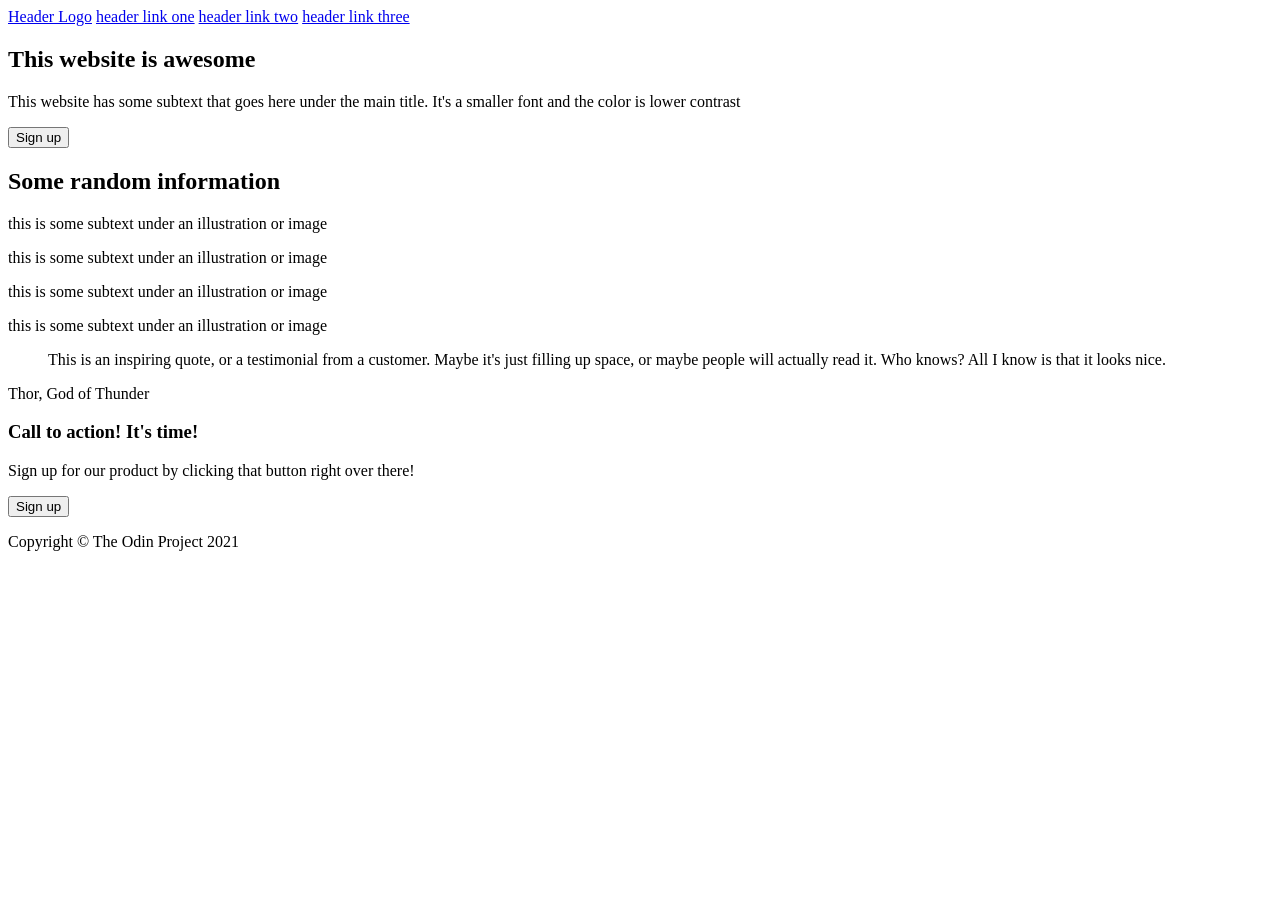
==== foundations/landing-page/index.html @ 8e88aa0a "Added HTML content" ====
<!DOCTYPE html>
<html lang="en">
<head>
	<meta charset="UTF-8">
	<meta name="viewport" content="width=device-width, initial-scale=1.0">
	<title>Landing Page</title>
</head>
<body>
	<header>
		<a href="#" class="logo">Header Logo</a>
		<a href="#" class="nav">header link one</a>
		<a href="#" class="nav">header link two</a>
		<a href="#" class="nav">header link three</a>
	</header>
	<section class="hero">
		<div class="left">
			<h1>This website is awesome</h1>
			<p>This website has some subtext that goes here under the main title. It's a smaller font and the color is lower contrast</p>
			<button>Sign up</button>
		</div>
	</section>
	<section class="info-wrapper">
		<h2>Some random information</h2>
		<div class="info-boxes">
			<div class="info-box">
				<div></div>
				<p>this is some subtext under an illustration or image</p>
			</div>
			<div class="info-box">
				<div></div>
				<p>this is some subtext under an illustration or image</p>
			</div>
			<div class="info-box">
				<div></div>
				<p>this is some subtext under an illustration or image</p>
			</div>
			<div class="info-box">
				<div></div>
				<p>this is some subtext under an illustration or image</p>
			</div>
		</div>
	</section>
	<section class="quote">
		<blockquote>
			This is an inspiring quote, or a testimonial from a customer. Maybe it's just filling up space, or maybe people will actually read it. Who knows? All I know is that it looks nice.
		</blockquote>
		<p>Thor, God of Thunder</p>
	</section>
	<section class="cta">
		<div class="left">
			<h3>Call to action! It's time!</h3>
			<p>Sign up for our product by clicking that button right over there!</p>
		</div>
		<button>Sign up</button>
	</section>
	<footer>
		<p>Copyright &copy; The Odin Project 2021</p>
	</footer>
</body>
</html>
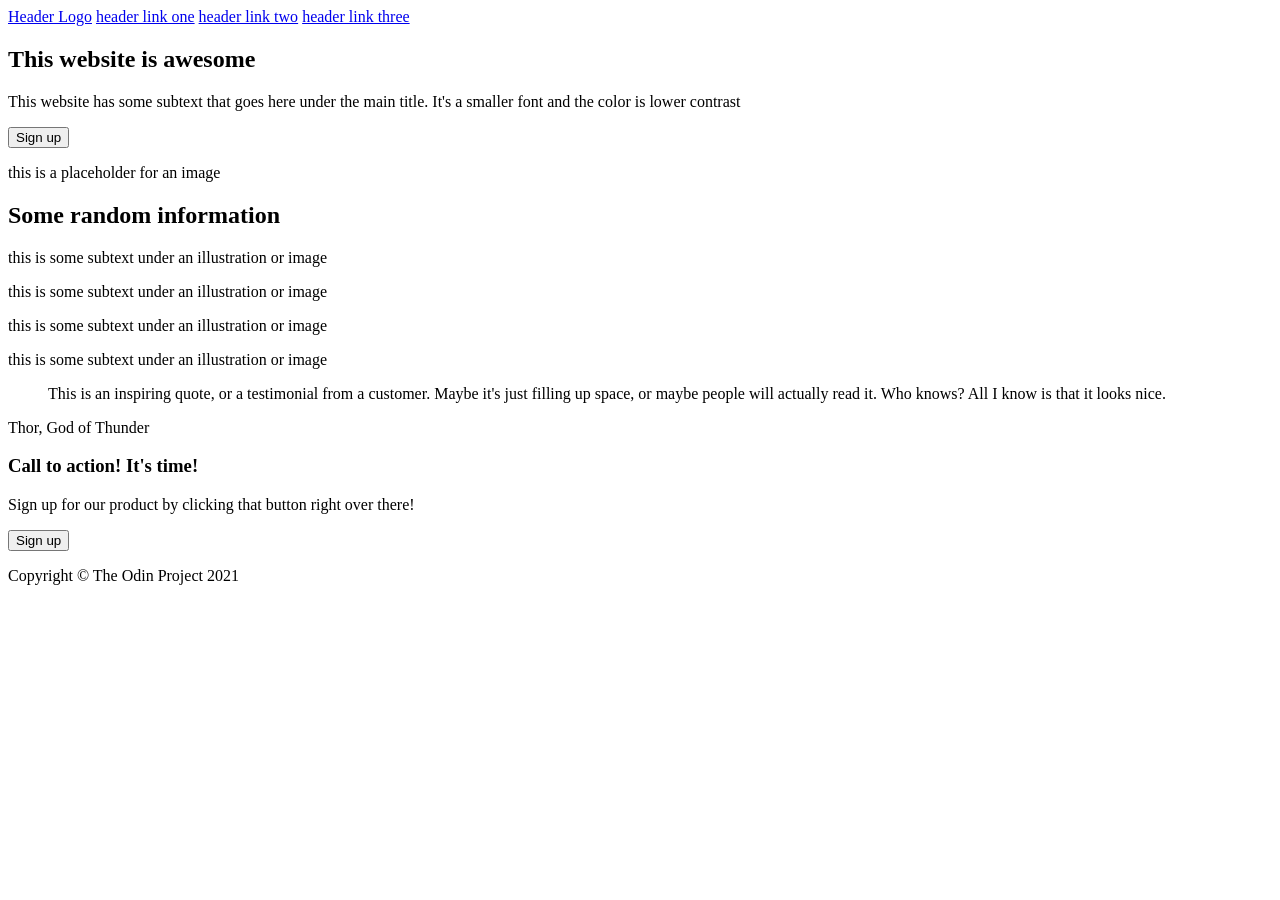
==== commit 886ab474: "Add placeholder box" ====
--- a/foundations/landing-page/index.html
+++ b/foundations/landing-page/index.html
@@ -3,6 +3,7 @@
 <head>
 	<meta charset="UTF-8">
 	<meta name="viewport" content="width=device-width, initial-scale=1.0">
+	<link rel="stylesheet" href="style.css">
 	<title>Landing Page</title>
 </head>
 <body>
@@ -17,6 +18,9 @@
 			<h1>This website is awesome</h1>
 			<p>This website has some subtext that goes here under the main title. It's a smaller font and the color is lower contrast</p>
 			<button>Sign up</button>
+		</div>
+		<div class="right">
+			<p>this is a placeholder for an image</p>
 		</div>
 	</section>
 	<section class="info-wrapper">
